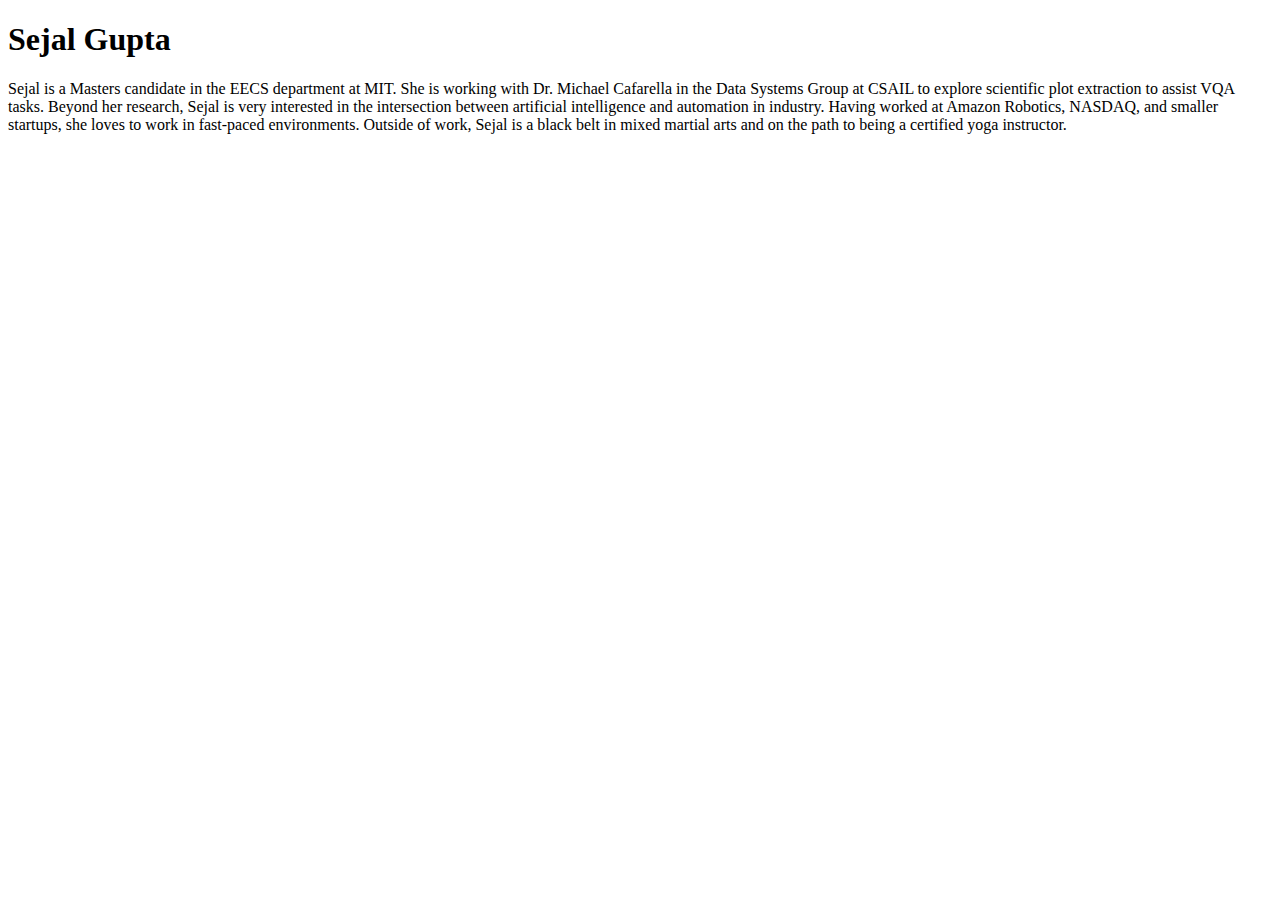
==== index.html @ 0a2ac04c "Index page for personal website" ====
<!DOCTYPE html>
<html lang="en">
<head>
    <meta charset="UTF-8">
    <meta name="viewport" content="width=device-width, initial-scale=1.0">
    <title>Sejal Gupta: Personal site and portfolio</title>
    <h1>Sejal Gupta</h1>
    <p>Sejal is a Masters candidate in the EECS department at MIT. She is working with Dr. Michael Cafarella in the Data Systems Group at CSAIL to explore scientific plot extraction to assist VQA tasks. Beyond her research, Sejal is very interested in the intersection between artificial intelligence and automation in industry. Having worked at Amazon Robotics, NASDAQ, and smaller startups, she loves to work in fast-paced environments. Outside of work, Sejal is a black belt in mixed martial arts and on the path to being a certified yoga instructor.</p>
</head>
<body>
    
</body>
</html>
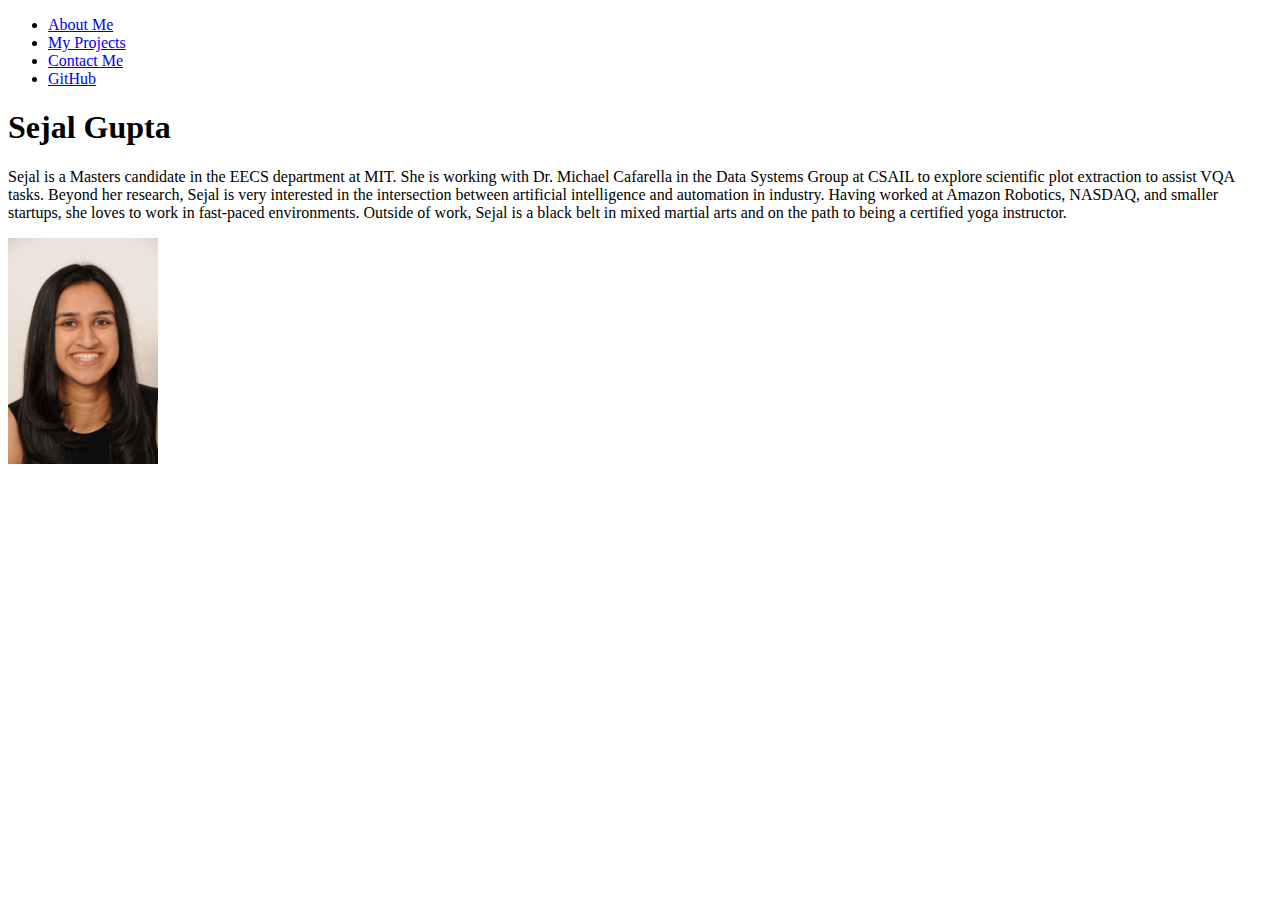
==== commit 90656a5c: "set the nav bar and contact form" ====
--- a/index.html
+++ b/index.html
@@ -4,10 +4,19 @@
     <meta charset="UTF-8">
     <meta name="viewport" content="width=device-width, initial-scale=1.0">
     <title>Sejal Gupta: Personal site and portfolio</title>
+    <nav>
+        <ul>
+            <li><a href="index.html">About Me</a></li>
+            <li><a href="projects/index.html">My Projects</a></li>
+            <li><a href="contact/index.html">Contact Me</a></li>
+            <li><a href="https://github.com/sejalgupta4902" target="_blank">GitHub</a></li>
+        </ul>
+    </nav>
+</head>
+<body>
     <h1>Sejal Gupta</h1>
     <p>Sejal is a Masters candidate in the EECS department at MIT. She is working with Dr. Michael Cafarella in the Data Systems Group at CSAIL to explore scientific plot extraction to assist VQA tasks. Beyond her research, Sejal is very interested in the intersection between artificial intelligence and automation in industry. Having worked at Amazon Robotics, NASDAQ, and smaller startups, she loves to work in fast-paced environments. Outside of work, Sejal is a black belt in mixed martial arts and on the path to being a certified yoga instructor.</p>
-</head>
-<body>
+    <img src="images/Gupta.Sejal.Headshot.jpg" alt="Headshot of Sejal Gupta" width="150">
     
 </body>
 </html>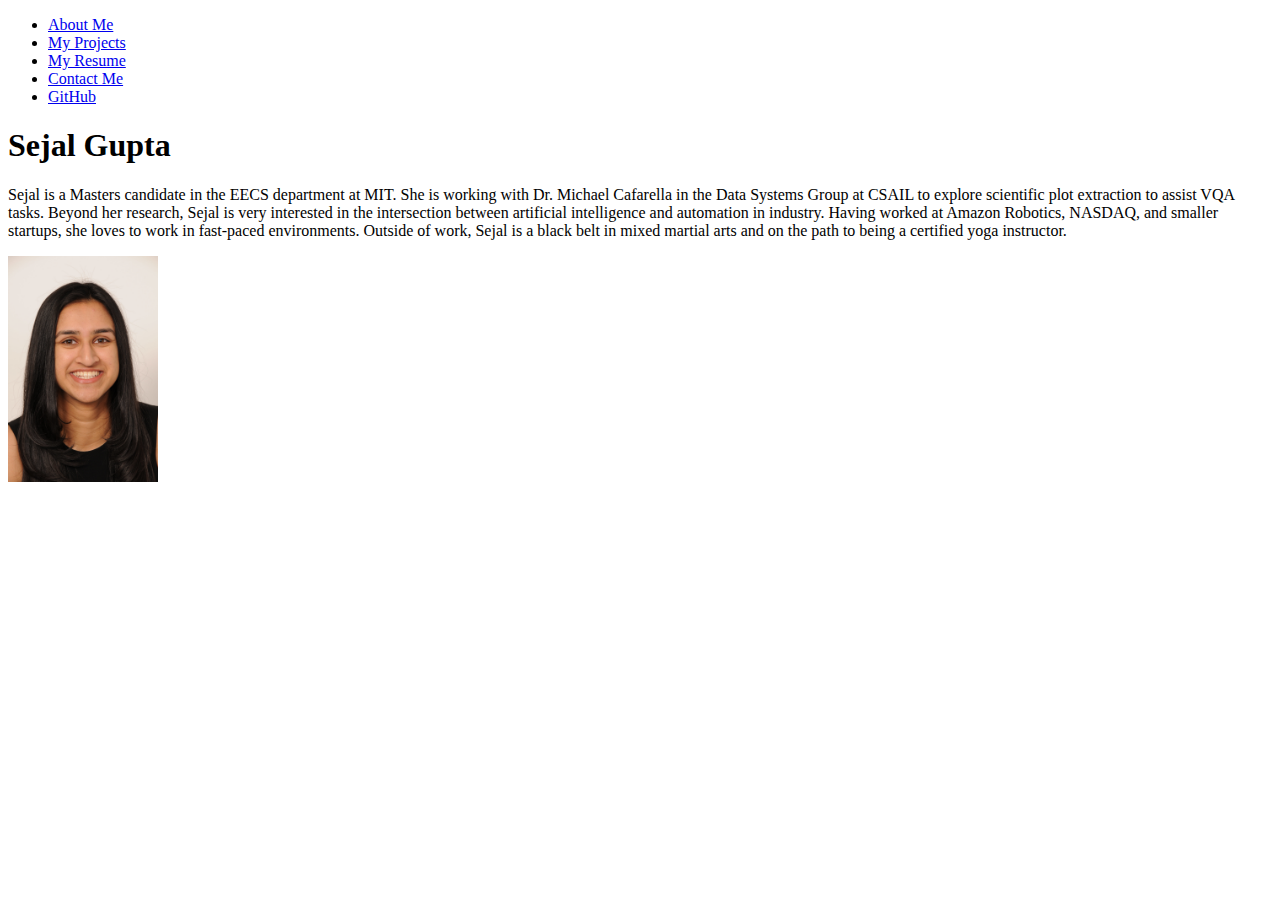
==== commit d0a00fb9: "[02/13] Added resume details" ====
--- a/index.html
+++ b/index.html
@@ -8,6 +8,7 @@
         <ul>
             <li><a href="index.html">About Me</a></li>
             <li><a href="projects/index.html">My Projects</a></li>
+            <li><a href="resume/index.html">My Resume</a></li>
             <li><a href="contact/index.html">Contact Me</a></li>
             <li><a href="https://github.com/sejalgupta4902" target="_blank">GitHub</a></li>
         </ul>
